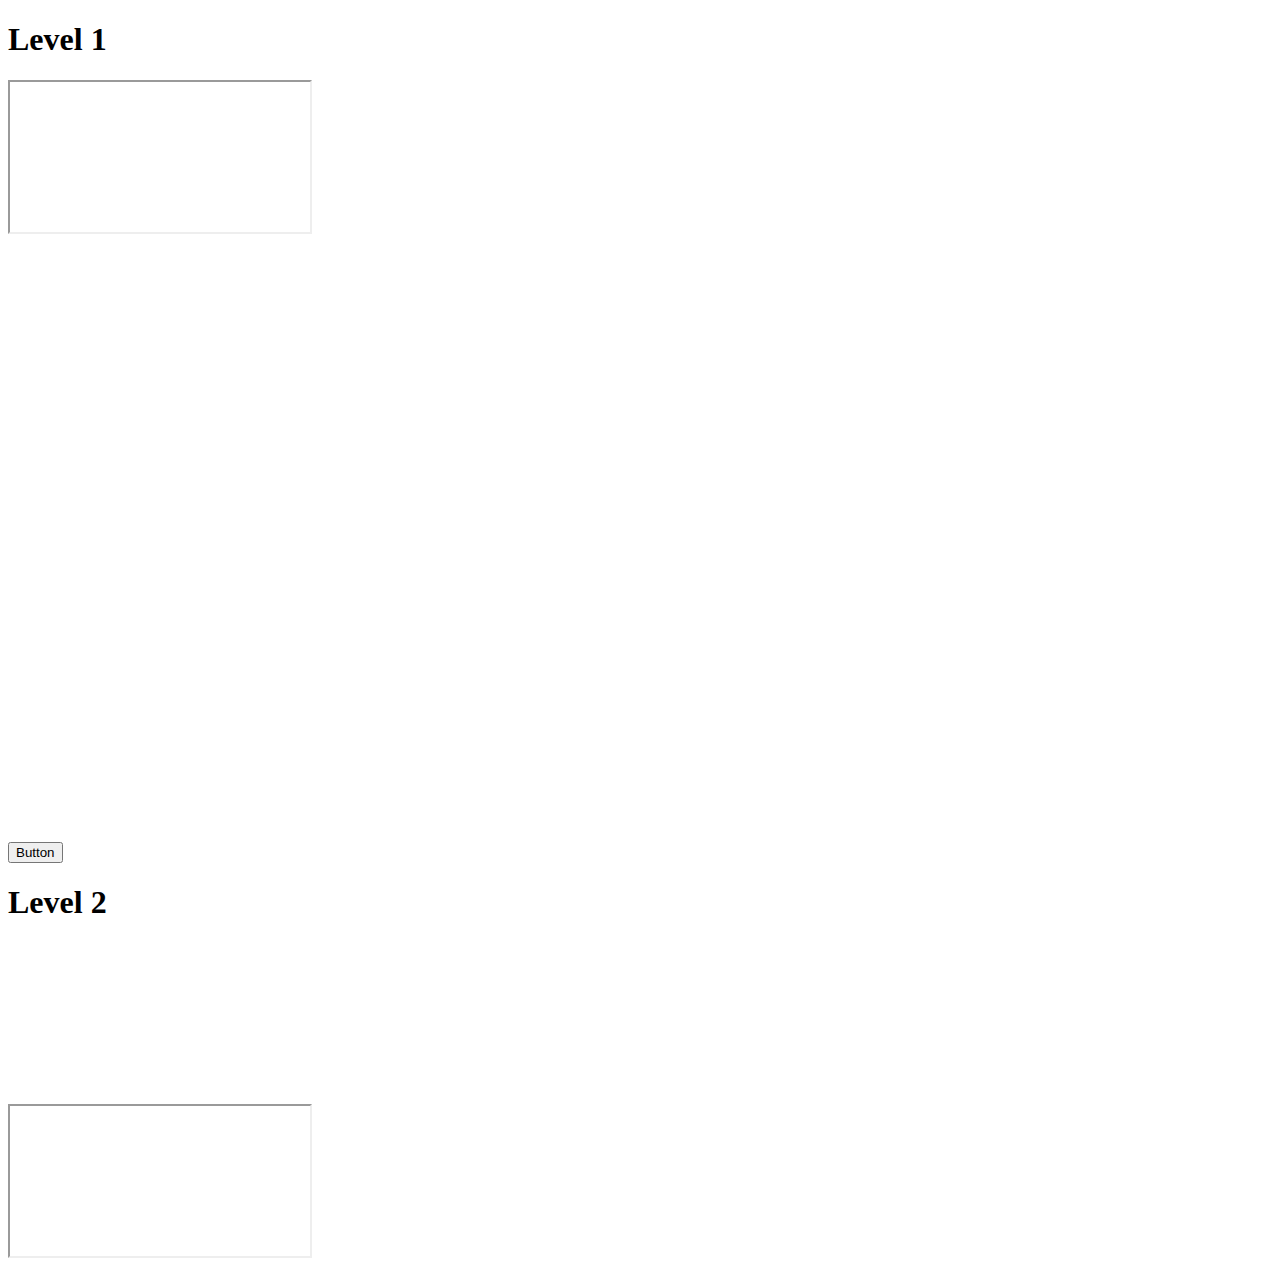
==== embeddingOriginalWork.html @ 549f6a40 "Add files via upload" ====
<!DOCTYPE html>
<html>
    <head>
        <title>Original Work</title>
    </head>
    <body>
        <h1>Level 1</h1>
        <iframe src="https://www.youtube.com/embed/2OSrvzNW9FE"></iframe>
        <iframe width="100%" height="600" src="https://maps.google.com/maps?width=100%&amp;height=600&amp;hl=en&amp;q=kane%20hall+()&amp;ie=UTF8&amp;t=&amp;z=14&amp;iwloc=B&amp;output=embed" frameborder="0" scrolling="no" marginheight="0" marginwidth="0"><a href="https://www.maps.ie/coordinates.html">find my location</a></iframe>
        <button type="button">Button</button> 
        <p> </p>
        <h1>Level 2</h1>
        <iframe src="https://www.youtube.com/embed/UkWd0azv3fQ?start=180"></iframe>
        <video width="320" height="240" src="TARC2016.mp4" autoplay>
            This browser doesn't support video tag
        </video> 
        <iframe allowfullscreen="" frameborder="0" height="315" src="http://www.youtube.com/embed/UkWd0azv3fQ?start=90" width="420"></iframe>
    </body>
</html>
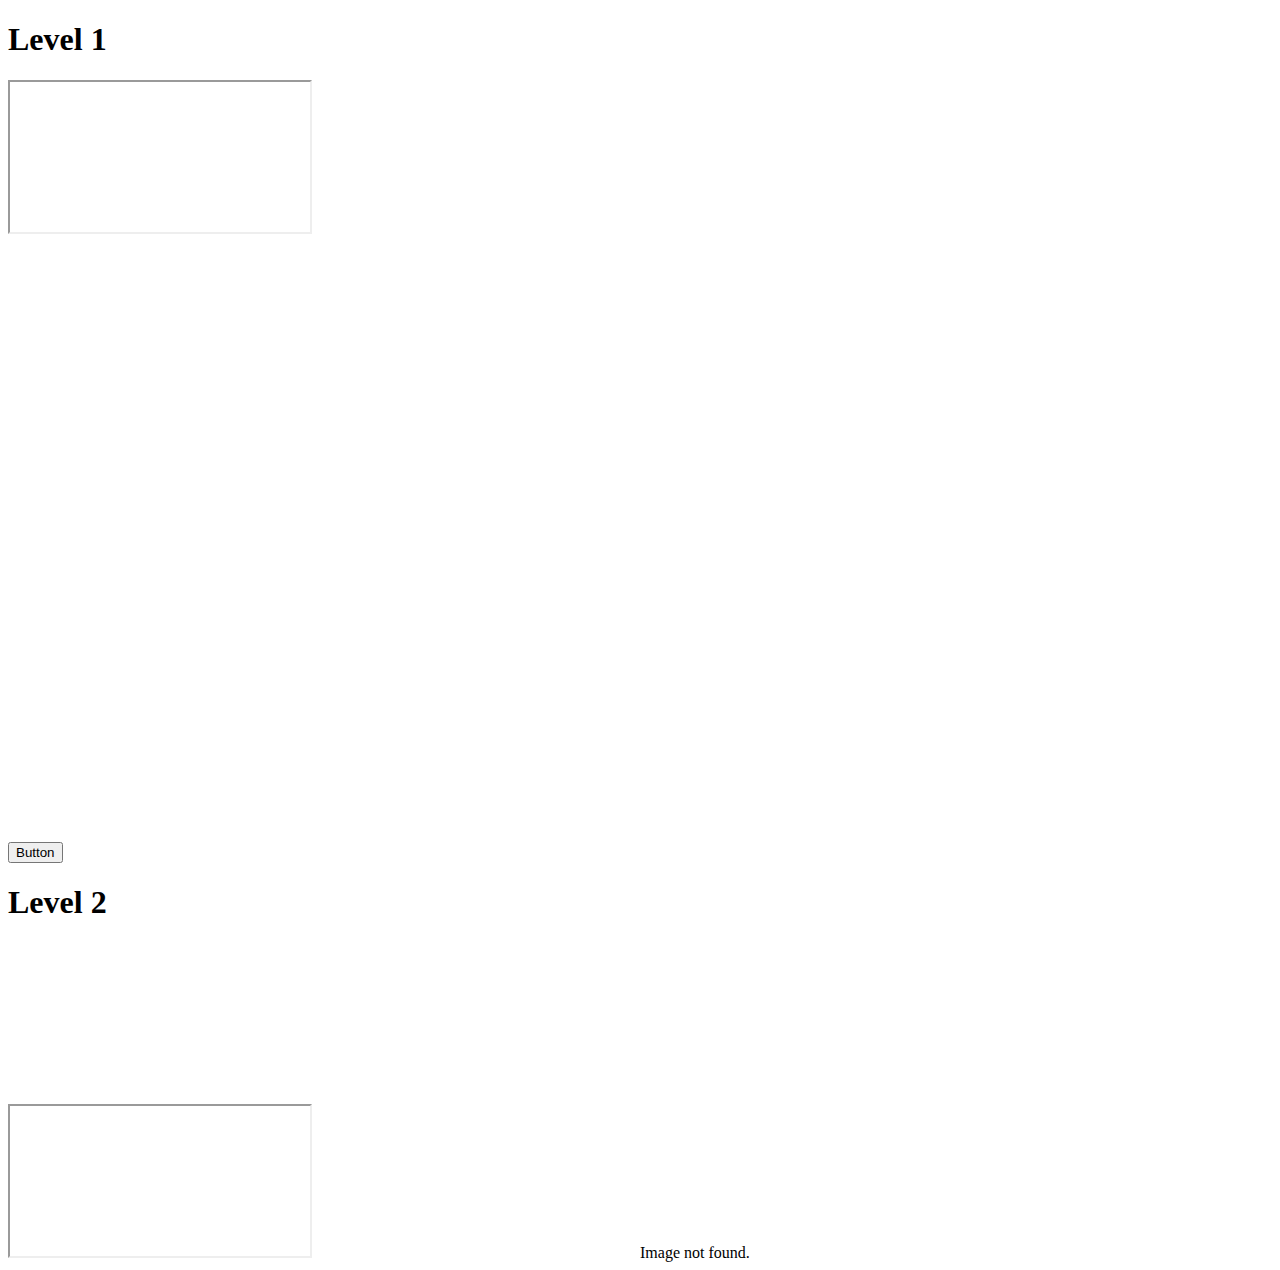
==== commit 72113420: "Add files via upload" ====
--- a/embeddingOriginalWork.html
+++ b/embeddingOriginalWork.html
@@ -12,8 +12,9 @@
         <h1>Level 2</h1>
         <iframe src="https://www.youtube.com/embed/UkWd0azv3fQ?start=180"></iframe>
         <video width="320" height="240" src="TARC2016.mp4" autoplay>
-            This browser doesn't support video tag
+            <embed src="Documents/TARC2016.mp4"></embed>
         </video> 
+        <object width="300" height="200" data="https://media.giphy.com/media/WrVOtWEay7fJS/giphy.gif" type="image/gif">Image not found.</object>
         <iframe allowfullscreen="" frameborder="0" height="315" src="http://www.youtube.com/embed/UkWd0azv3fQ?start=90" width="420"></iframe>
     </body>
 </html>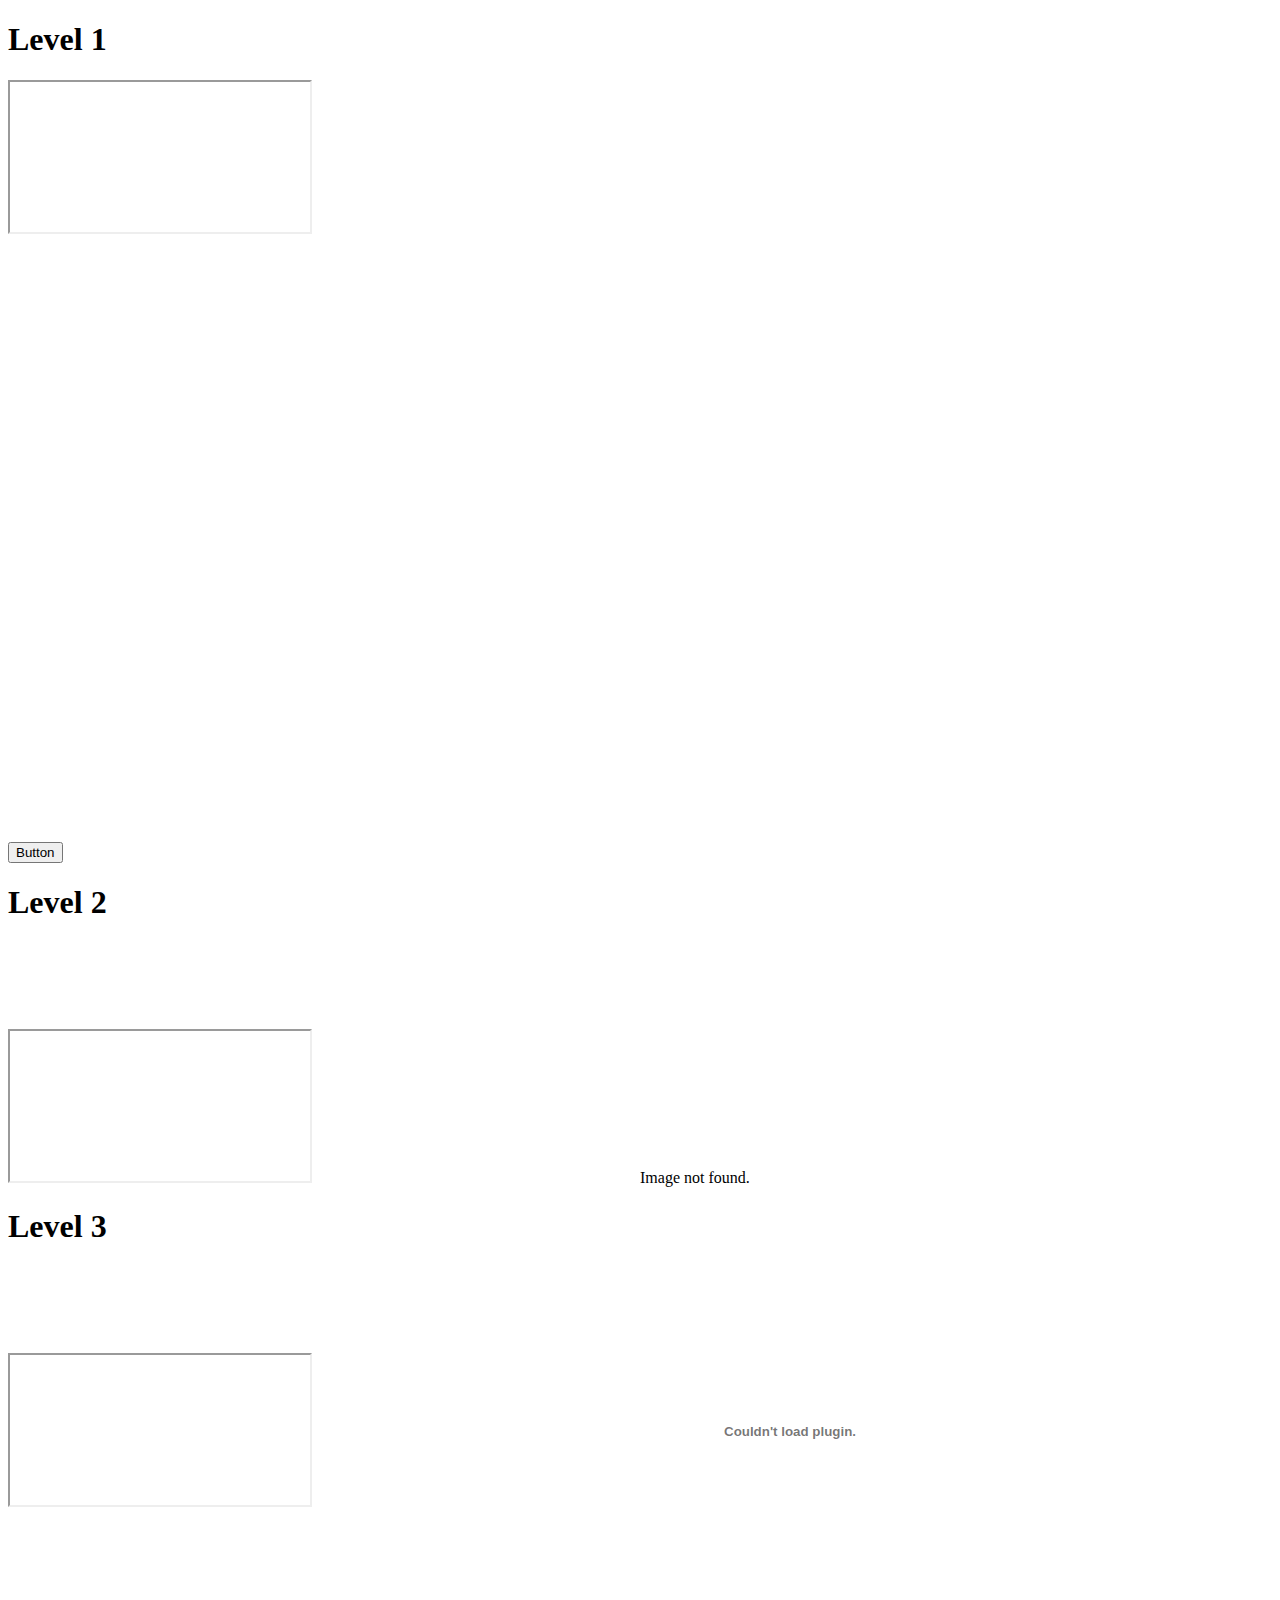
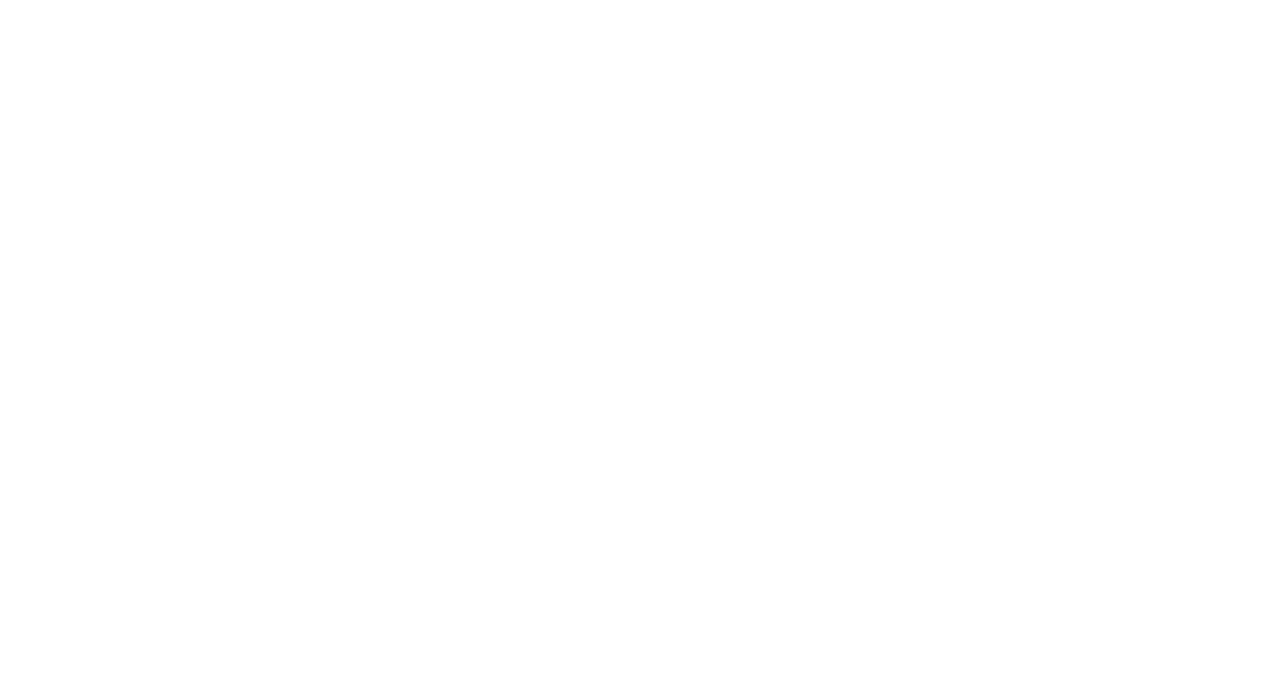
==== commit a2bbd925: "Add files via upload" ====
--- a/embeddingOriginalWork.html
+++ b/embeddingOriginalWork.html
@@ -12,9 +12,14 @@
         <h1>Level 2</h1>
         <iframe src="https://www.youtube.com/embed/UkWd0azv3fQ?start=180"></iframe>
         <video width="320" height="240" src="TARC2016.mp4" autoplay>
-            <embed src="Documents/TARC2016.mp4"></embed>
         </video> 
         <object width="300" height="200" data="https://media.giphy.com/media/WrVOtWEay7fJS/giphy.gif" type="image/gif">Image not found.</object>
-        <iframe allowfullscreen="" frameborder="0" height="315" src="http://www.youtube.com/embed/UkWd0azv3fQ?start=90" width="420"></iframe>
+        <h1>Level 3</h1>
+        <iframe src="https://www.youtube.com/embed/TZZMcnH-WA8?start=180&showinfo=1&playlist=TZZMcnH-WA8&loop=1"></iframe>
+        <video width="320" height="240" src="NatureVideo.mp4" autoplay>
+        </video>
+        <audio src="BirdSounds.mp3" autoplay></audio>
+        <object id="myPdf" type="application/pdf" data="Understanding-Student-Needs.pdf"></object>
+        <iframe width="100%" height="750" frameborder="0" class="rssdog" src="https://www.rssdog.com/index.php?url=http%3A%2F%2Fitunes.apple.com%2Fus%2Frss%2Ftopalbums%2Flimit%3D10%2F**genre%3D1007**%2Fxml&mode=html&showonly=&maxitems=0&showdescs=1&desctrim=0&descmax=0&tabwidth=100%25&linktarget=_blank&textsize=inherit&bordercol=%23d4d0c8&headbgcol=%23999999&headtxtcol=%23ffffff&titlebgcol=%23f1eded&titletxtcol=%23000000&itembgcol=%23ffffff&itemtxtcol=%23000000&ctl=0"></iframe>
     </body>
 </html>